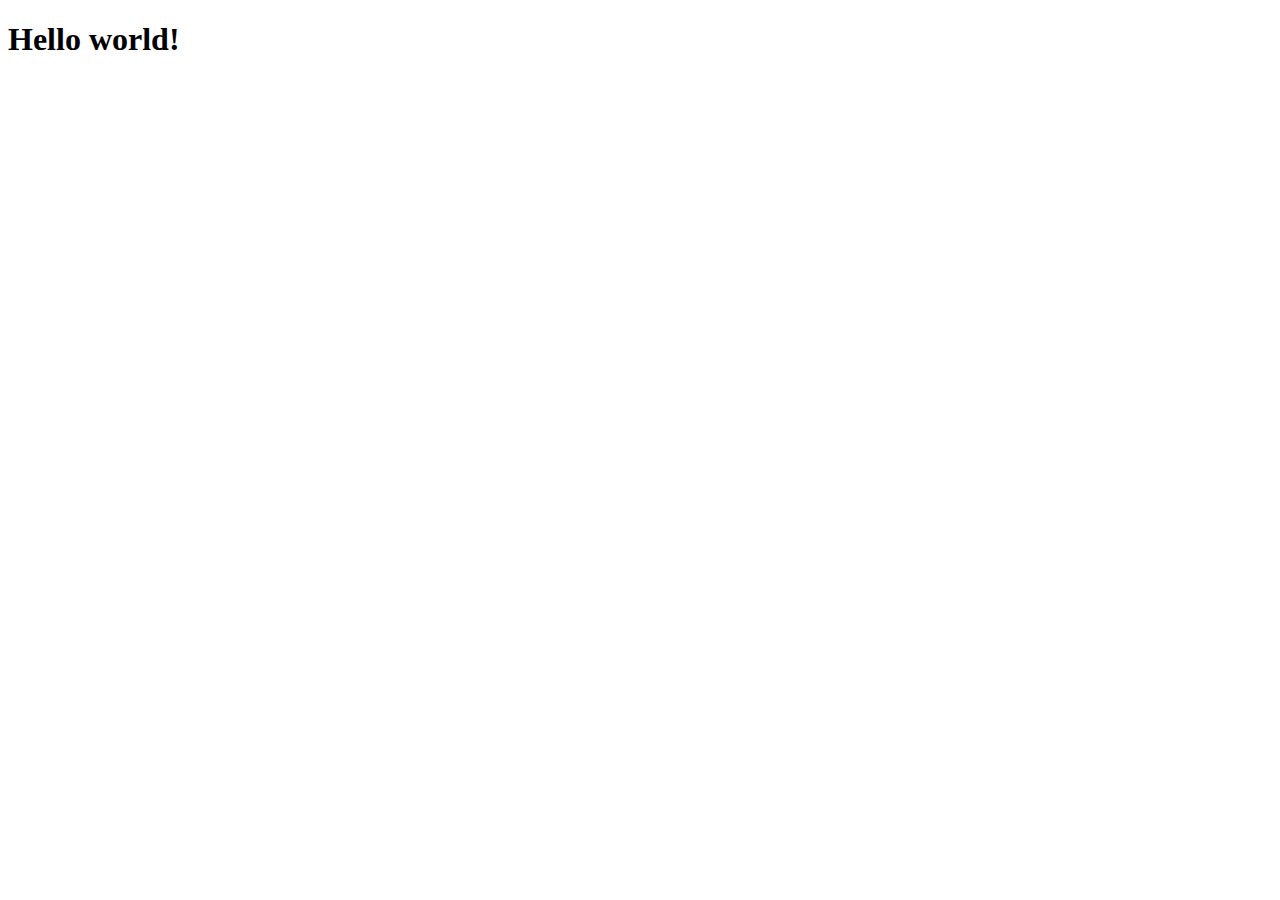
==== index.html @ 64d2f95e "hello world" ====
<!DOCTYPE html>
<html lang="en">
<head>
    <meta charset="UTF-8">
    <meta name="viewport" content="width=device-width, initial-scale=1.0">
    <title>Document</title>
</head>
<body>
    <h1>Hello world!</h1>
</body>
</html>
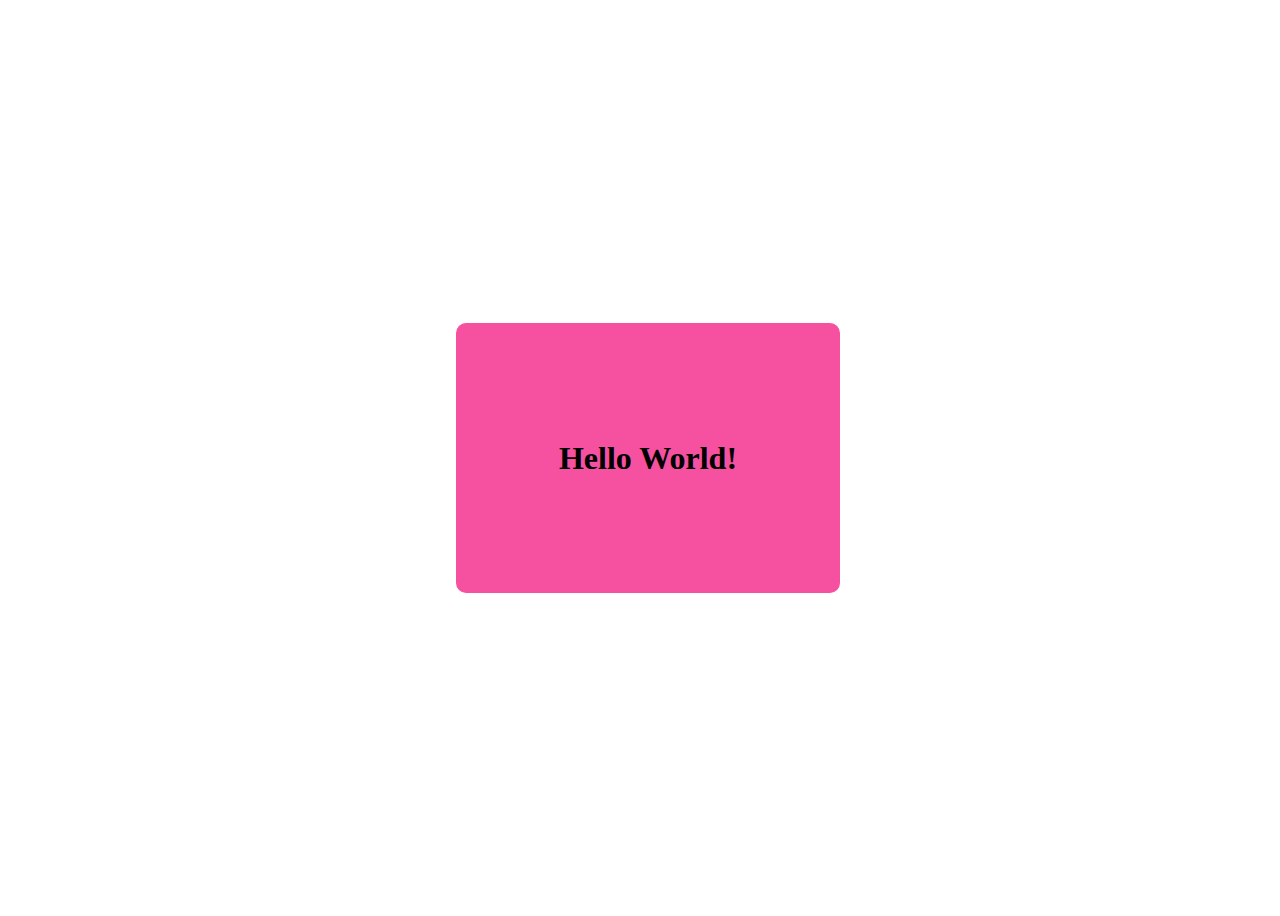
==== commit 9d928069: "tweaking" ====
--- a/index.html
+++ b/index.html
@@ -1,11 +1,18 @@
 <!DOCTYPE html>
 <html lang="en">
-<head>
-    <meta charset="UTF-8">
-    <meta name="viewport" content="width=device-width, initial-scale=1.0">
-    <title>Document</title>
-</head>
-<body>
-    <h1>Hello world!</h1>
-</body>
-</html>+  <head>
+    <meta charset="UTF-8" />
+    <meta name="viewport" content="width=device-width, initial-scale=1.0" />
+    <link rel="stylesheet" href="style.css">
+
+    <title>Hello World!</title>
+  </head>
+  <body>
+    <div class= 'main'>
+        <div class="container">
+            <h1>Hello World!</h1>
+        </div>
+    </div>
+
+  </body>
+</html>
--- a/style.css
+++ b/style.css
@@ -0,0 +1,27 @@
+.container{
+    height: 30vh;
+    width:30vw;
+    background-color: rgb(245, 81, 160);
+    display: flex;
+    position: relative;
+    justify-content: center;
+    align-items: center;
+    border-radius: 10px;
+
+}
+.main{
+    height: 100vh;
+    width: 100vw;
+    position:relative;
+    display: flex;
+    justify-content: center;
+    align-items: center;
+
+}
+
+body{
+    height: 100vh;
+    width: 100vw;
+
+
+}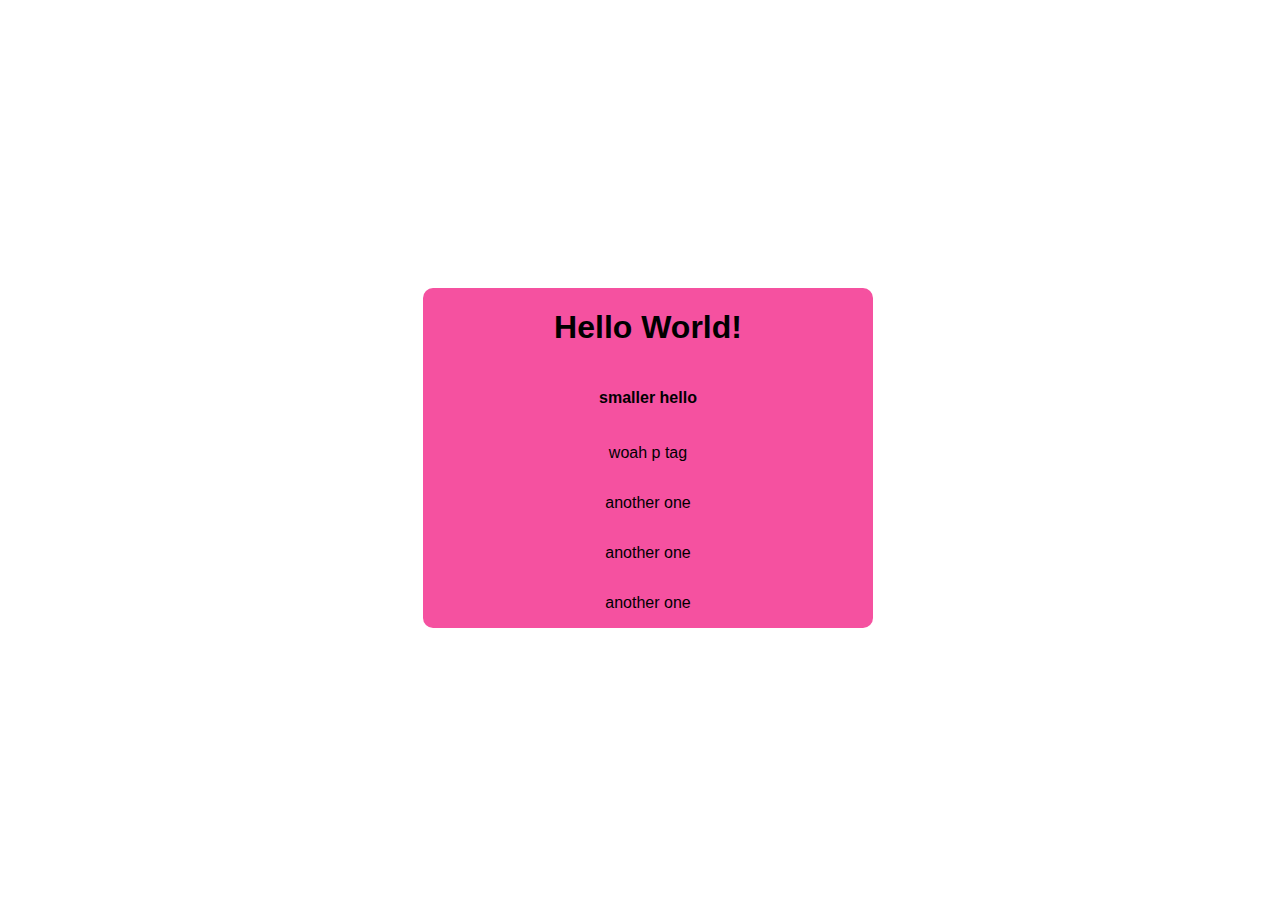
==== commit f996fcb6: "making some awesome changes" ====
--- a/index.html
+++ b/index.html
@@ -11,6 +11,12 @@
     <div class= 'main'>
         <div class="container">
             <h1>Hello World!</h1>
+            <h4>smaller hello</h4>
+            <p> woah p tag</p>
+            <p>another one</p>
+            <p>another one</p>
+            <p>another one</p>
+            
         </div>
     </div>
 
--- a/style.css
+++ b/style.css
@@ -1,12 +1,13 @@
 .container{
-    height: 30vh;
-    width:30vw;
+    height: fit-content;
+    width: 50vh;
     background-color: rgb(245, 81, 160);
     display: flex;
     position: relative;
     justify-content: center;
     align-items: center;
     border-radius: 10px;
+    flex-direction: column;
 
 }
 .main{
@@ -22,6 +23,7 @@
 body{
     height: 100vh;
     width: 100vw;
+    font-family: Arial, Helvetica, sans-serif;
 
 
 }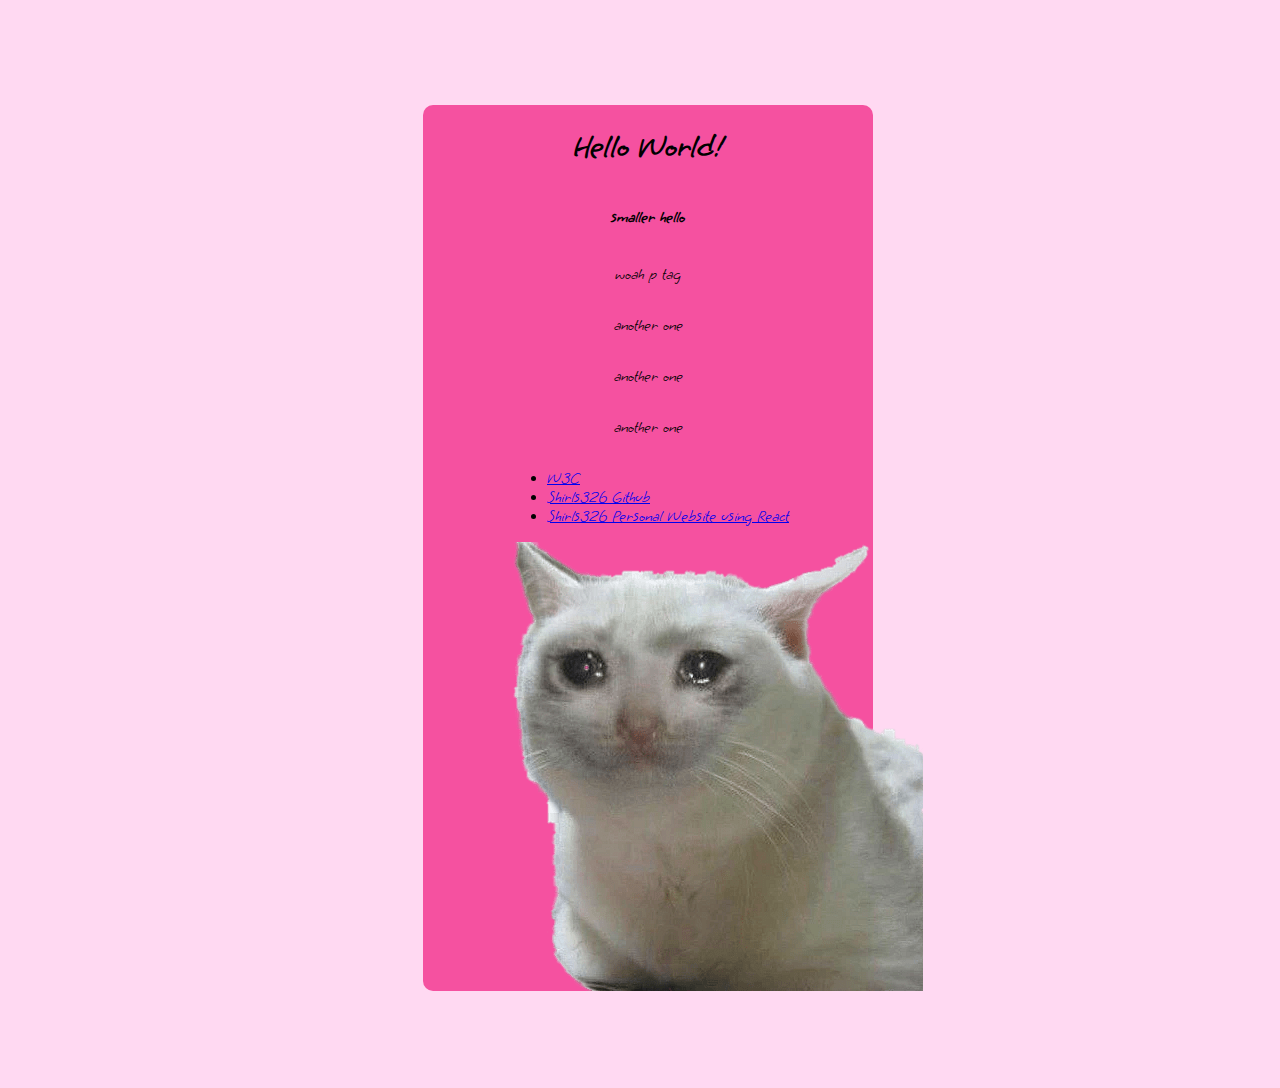
==== commit 5847c672: "cat" ====
--- a/index.html
+++ b/index.html
@@ -4,6 +4,13 @@
     <meta charset="UTF-8" />
     <meta name="viewport" content="width=device-width, initial-scale=1.0" />
     <link rel="stylesheet" href="style.css">
+
+    <link rel="stylesheet" href="https://fonts.googleapis.com/css?family=Grape+Nuts">
+
+
+
+    <link rel="stylesheet" href="https://fonts.googleapis.com/css?family=Sofia">
+
 
     <title>Hello World!</title>
   </head>
@@ -16,7 +23,14 @@
             <p>another one</p>
             <p>another one</p>
             <p>another one</p>
-            
+            <ul>
+                <li><a href="https://www.w3.org/">W3C</a></li>
+                <li><a href="https://github.com/shirls326">Shirls326 Github</a></li>
+                <li><a href="https://shirleyangos.netlify.app/">Shirls326 Personal Website using React</a></li>
+            </ul>
+            <img src="cat.png" alt="cat">
+
+
         </div>
     </div>
 
--- a/style.css
+++ b/style.css
@@ -11,7 +11,7 @@
 
 }
 .main{
-    height: 100vh;
+    height: 120vh;
     width: 100vw;
     position:relative;
     display: flex;
@@ -21,9 +21,12 @@
 }
 
 body{
+    background-color: rgb(255, 217, 242);
     height: 100vh;
     width: 100vw;
-    font-family: Arial, Helvetica, sans-serif;
+    font-family: "Grape Nuts";
+
+
 
 
 }